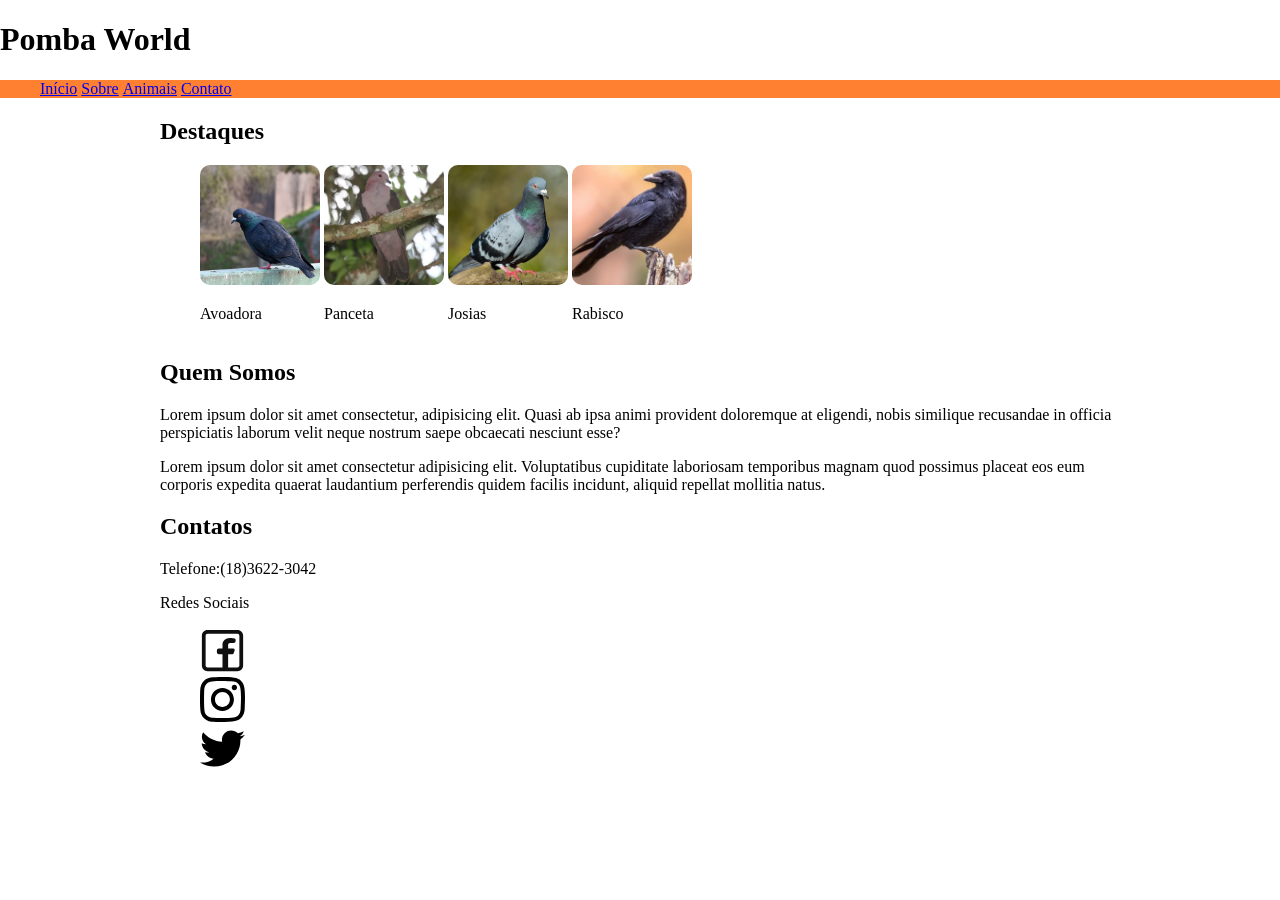
==== index.html @ 69435e1c "First Commit" ====
<!DOCTYPE html>
<html lang="pt-br">
<head>
    <meta charset="UTF-8">
    <meta name="viewport" content="width=device-width, initial-scale=1.0">
    <title>Pomba World</title>

    <style>
    body{--main-color: #ff8030;margin: 0!important;}
    main{margin: 0 10em;}
    .destaque img{width: 120px;border-radius: 10px;}
    nav{background-color: var(--main-color);}
    nav li{display: inline-block;}
    .destaque li{display:inline-block;}
    .contato ul{list-style: none;}
    .contato .svg{width:5vh;}
    </style>

</head>
<body>
    <header id="inicio">
        <h1>Pomba World</h1>
        <nav>
            <ul>
                <li><a href="#inicio">Início</a></li>
                <li><a href="#sobre">Sobre</a></li>
                <li><a href="#animais">Animais</a></li>
                <li><a href="#contato">Contato</a></li>
            </ul>
        </nav>
    </header>               
    <main>
        <div class="destaque" id="destaque">
            <h2>Destaques</h2>
            <ul>
                <li>
                    <img src="img/pombo1.jpg">
                    <p>Avoadora</p>
                </li>
                <li>
                    <img src="img/pombo2.jpg">
                    <p>Panceta</p>
                </li>
                <li>
                    <img src="img/pombo3.jpg">
                    <p>Josias</p>
                </li>
                <li>
                    <img src="img/corvo.jpg">
                    <p>Rabisco</p>
                </li>
            </ul>
        </div>
        <div class="sobre" id="sobre">
            <h2>Quem Somos</h2>
            <p>Lorem ipsum dolor sit amet consectetur, adipisicing elit. Quasi ab ipsa animi provident doloremque at eligendi, nobis similique recusandae in officia perspiciatis laborum velit neque nostrum saepe obcaecati nesciunt esse?</p>
            <p>Lorem ipsum dolor sit amet consectetur adipisicing elit. Voluptatibus cupiditate laboriosam temporibus magnam quod possimus placeat eos eum corporis expedita quaerat laudantium perferendis quidem facilis incidunt, aliquid repellat mollitia natus.</p>
        </div>
        <div id="contato" class="contato">
            <h2>Contatos</h2>
            <p>Telefone:(18)3622-3042</p>
            <p>Redes Sociais</p>
            <ul>
                <li><img src="img/facebook.svg" alt="Logo do Facebook" class="svg"></li>
                <li><img src="img/instagram.svg" alt="Logo do Instagram" class="svg"></li>
                <li><img src="img/twitter.svg" alt="Logo do Twitter" class="svg"></li>
            </ul>
        </div>
    </main>
    <footer></footer>
</body>
</html>
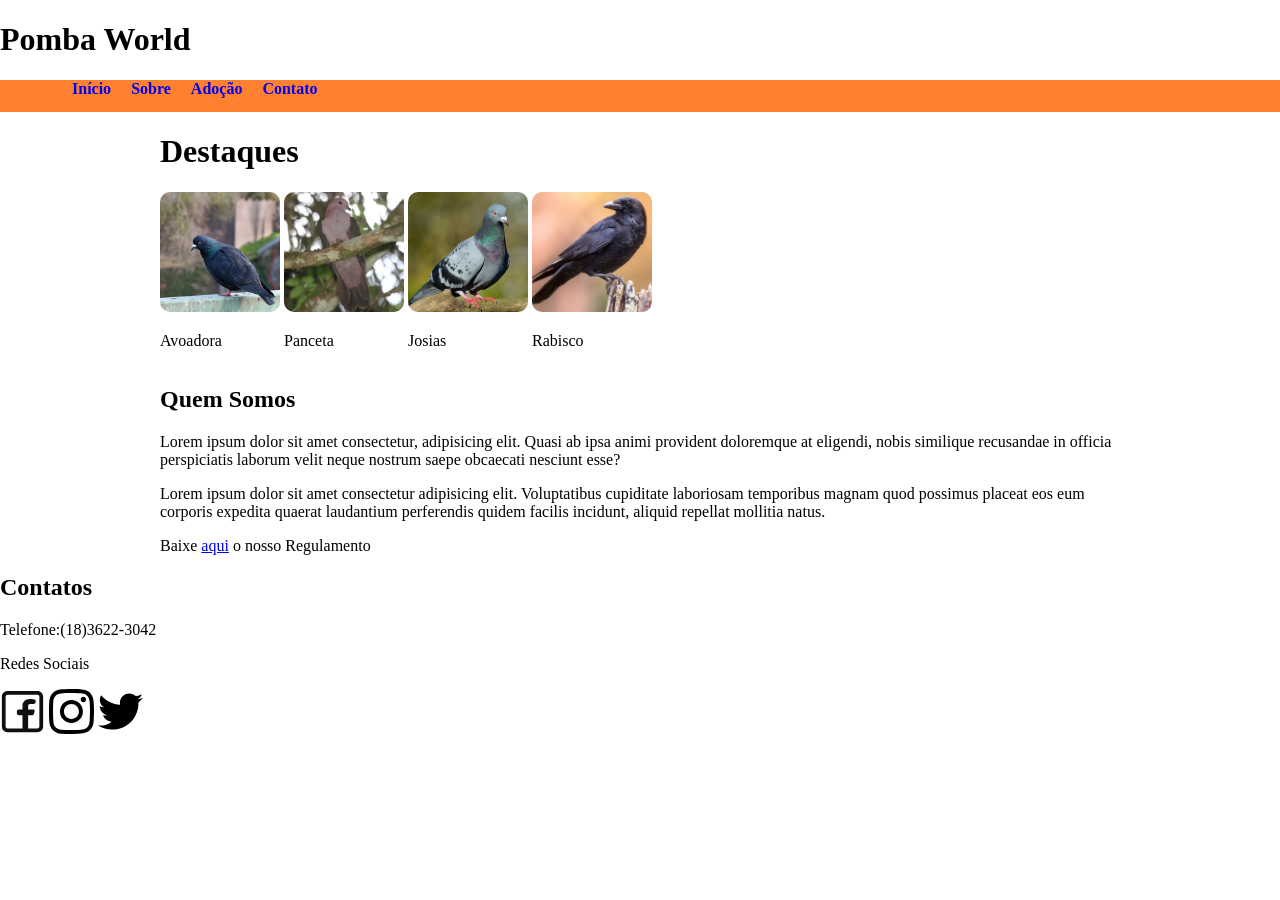
==== commit d4ee638e: "v1.1" ====
--- a/index.html
+++ b/index.html
@@ -3,35 +3,24 @@
 <head>
     <meta charset="UTF-8">
     <meta name="viewport" content="width=device-width, initial-scale=1.0">
+    <link rel="stylesheet" type="text/css" href="css/styles.css">
     <title>Pomba World</title>
-
-    <style>
-    body{--main-color: #ff8030;margin: 0!important;}
-    main{margin: 0 10em;}
-    .destaque img{width: 120px;border-radius: 10px;}
-    nav{background-color: var(--main-color);}
-    nav li{display: inline-block;}
-    .destaque li{display:inline-block;}
-    .contato ul{list-style: none;}
-    .contato .svg{width:5vh;}
-    </style>
-
 </head>
 <body>
     <header id="inicio">
         <h1>Pomba World</h1>
         <nav>
             <ul>
-                <li><a href="#inicio">Início</a></li>
+                <li><a href="#">Início</a></li>
                 <li><a href="#sobre">Sobre</a></li>
-                <li><a href="#animais">Animais</a></li>
+                <li><a href="pages/adocao.html">Adoção</a></li>
                 <li><a href="#contato">Contato</a></li>
             </ul>
         </nav>
     </header>               
     <main>
         <div class="destaque" id="destaque">
-            <h2>Destaques</h2>
+            <h1>Destaques</h1>
             <ul>
                 <li>
                     <img src="img/pombo1.jpg">
@@ -56,6 +45,11 @@
             <p>Lorem ipsum dolor sit amet consectetur, adipisicing elit. Quasi ab ipsa animi provident doloremque at eligendi, nobis similique recusandae in officia perspiciatis laborum velit neque nostrum saepe obcaecati nesciunt esse?</p>
             <p>Lorem ipsum dolor sit amet consectetur adipisicing elit. Voluptatibus cupiditate laboriosam temporibus magnam quod possimus placeat eos eum corporis expedita quaerat laudantium perferendis quidem facilis incidunt, aliquid repellat mollitia natus.</p>
         </div>
+        <div id="regulamento" class="regulamento">
+            <p>Baixe <a href="#">aqui</a> o nosso Regulamento</p>
+        </div>
+    </main>
+    <footer>
         <div id="contato" class="contato">
             <h2>Contatos</h2>
             <p>Telefone:(18)3622-3042</p>
@@ -66,7 +60,6 @@
                 <li><img src="img/twitter.svg" alt="Logo do Twitter" class="svg"></li>
             </ul>
         </div>
-    </main>
-    <footer></footer>
+    </footer>
 </body>
 </html>
--- a/css/styles.css
+++ b/css/styles.css
@@ -0,0 +1,44 @@
+body{
+    --main-color: #ff8030;
+    --secondary-color:#040E4A;
+    margin: 0!important;}
+
+main{
+    margin: 0 10em;}
+
+ul{
+    padding-inline-start: 0px;}
+
+.destaque img{
+    width: 120px;border-radius: 10px;}
+
+nav{
+    background-color: var(--main-color);
+    color:var(--secondary-color);
+    font-weight: 900;
+    font-size: 1em;
+    padding: 0 4em;
+    height:2em;}
+
+nav li{
+    display: inline-block;
+    align-content: center;
+    font-size: 1em;}
+
+nav a{text-decoration:none;
+    padding: 0.5em;
+    min-height: fit-content;}
+
+.destaque li{
+    display:inline-block;}
+
+.contato ul{
+    list-style: none;}
+
+.contato li{
+    display: inline-block;
+    align-content: center;
+    font-size: 1em;}
+
+.contato .svg{
+    width:5vh;}
